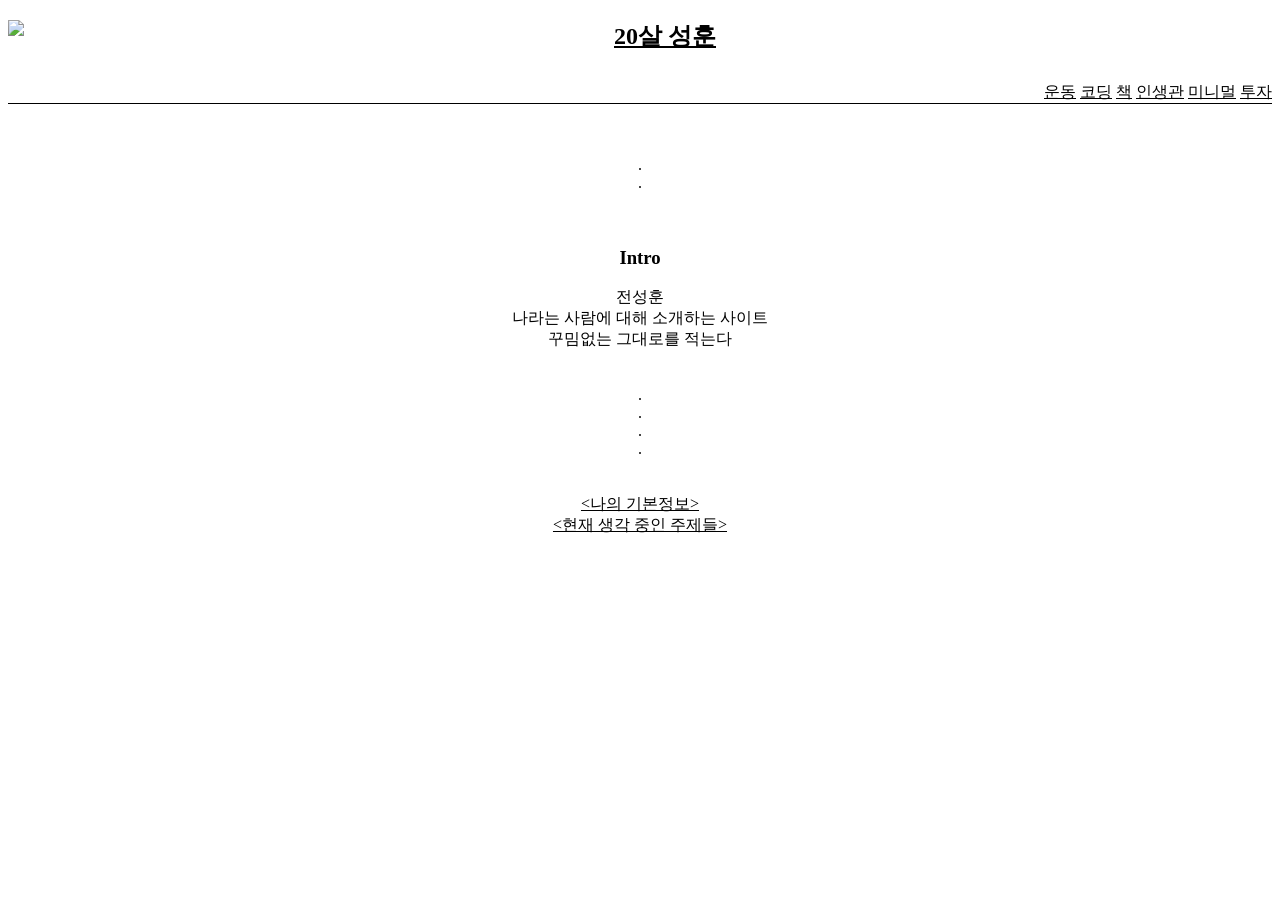
==== index.html @ 02f6c643 "Update index.html" ====
<!DOCTYPE html>
<html>
<head>
    <title>성훈</title>
    
    <style>
      #frame{
       margin: 0 auto;
            
    
      }
      header{

      }
       img{
          float:left;
        }
         
      h2{
         
        text-align:center;
        
      }
      a{
        color:black;
      }
     nav ul{
           
             padding-top:10px; 
             text-align: right ;
             border-bottom: 1px solid black;
        }                     
         nav ul li {
            display:inline;                         /*  세로나열을 가로나열로 변경 */
            border-left:1px solid            /* 각 메뉴의 왼쪽에 "|" 표시(분류 표시) */
            font:30px               /* 폰트 설정 - 12px의 돋움체 굵은 글씨로 표시 */
            padding:0 10px;  /* 각 메뉴 간격 */
             height : 500px;
             width : 1300px;
         
           
            
        }
      
        
      #aside ul{
          list-style:none;
          height:100px;
       
        
        }
      
      
       #contents{
        text-align : center;
         
    #main{
   /* display:grid;
    grid-template-columns: 210px 1fr; */
      
    
        
      
      }
       /* #aside{
        border-right:1px solid black;
        width:190px;
        font-size:15px;
        height:1000px;
         display: inline-block; */
          
        }
      
      
        }
      }
        
        
      }
    </style>
</head>
    
<body>   
    <div id = "frame">
    <header>        
      
    <h2>
      <a href="index.html">20살 성훈</a>
      <img src="https://cdn.pixabay.com/photo/2021/10/09/10/35/leaves-6693811_960_720.png"  width="50">
      </h2>
      
       <nav>
        <ul>
        
            <li><a href="운동.html">운동</a></li>
            <li><a href="#">코딩</a></li>
            <li><a href="#">책</a></li>
            <li><a href="#">인생관</a></li>
            <li><a href="#">미니멀</a></li>
          <li><a href="#">투자</a></li>
        </ul>   
    </nav> 
   
    </header>
    


   
     <div id="main">
   <!--<div id="aside">
     <br>
     <br>
     <br>
 
     <ul>
           <기본정보> <br><br>
       <li>전성훈</li>
       <li>키:175cm</li>
       <li>몸무게:69kg</li>
       <li>혈액형:B형</li>
       <li>학교:국민대학교</li>
       <li>이수학기:1학년 1학기</li>
       <li>학과:경영정보학부</li>
       <li>군복무:D+85</li>
       <li>군보직:군수 행정병</li>
       <li>MBTI:ENFP</li>
         </ul> 
  </div> -->
    
 <div id="contents">
       <br><br>
   .<br>
   .<br>
   
   
   <br>
   <br>
   <h3>Intro</h3> 
   
   전성훈 <br>
  나라는 사람에 대해 소개하는 사이트<br>
  꾸밈없는 그대로를 적는다<br>
  
   <br><br>
   .<br>
   .<br>
    .<br>
   .<br>
   
   <br>
   <br>
    
       <a href="생각.html"> <나의 기본정보> </a> <br>
 <a href="생각.html"> <현재 생각 중인 주제들> </a><br>
     
     
  
 </div>
       
  </div>
   
    
   <footer>
 
   </footer>
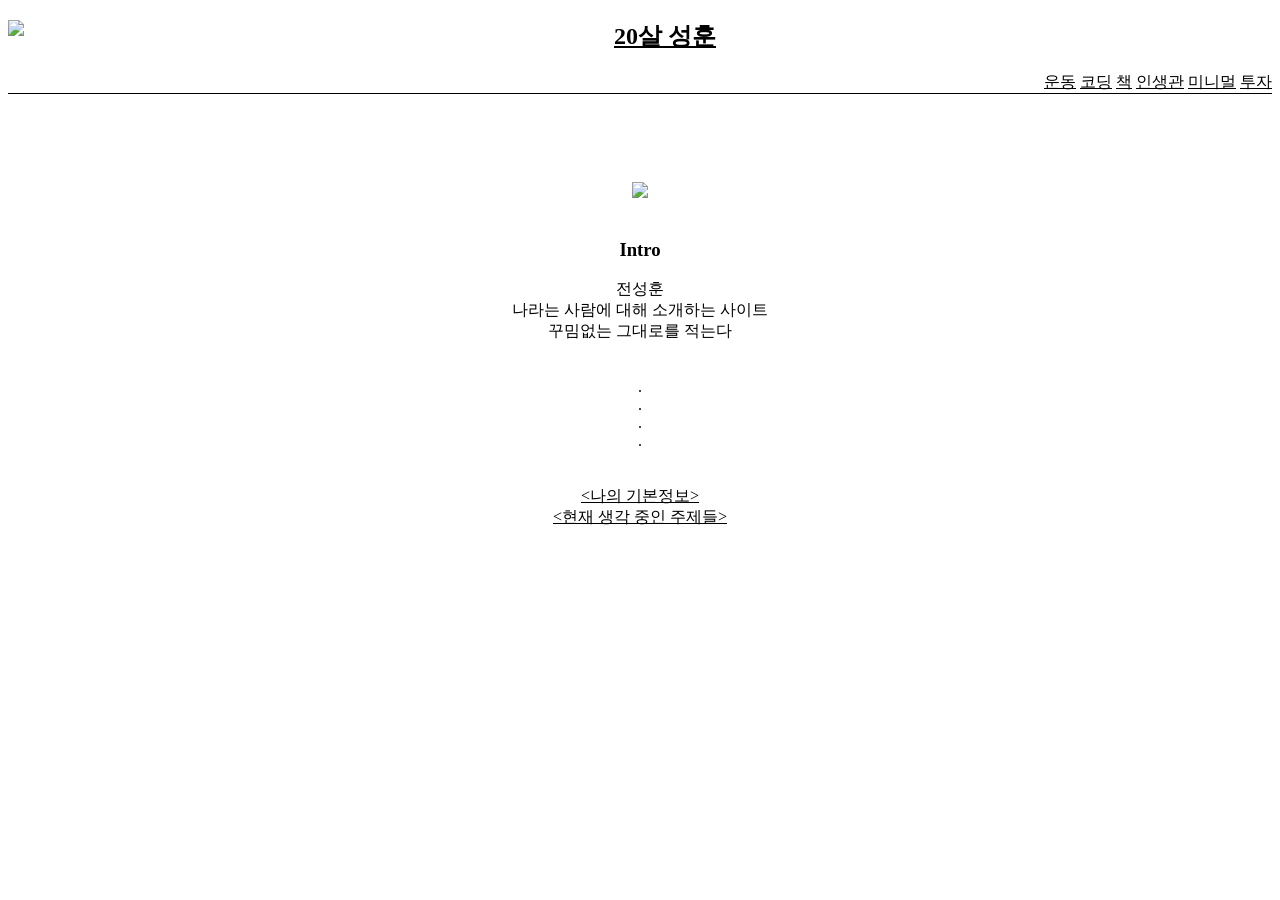
==== commit 7584eea9: "Update index.html" ====
--- a/index.html
+++ b/index.html
@@ -12,7 +12,7 @@
       header{
 
       }
-       img{
+      h2 img{
           float:left;
         }
          
@@ -25,7 +25,7 @@
         color:black;
       }
      nav ul{
-           
+           background:
              padding-top:10px; 
              text-align: right ;
              border-bottom: 1px solid black;
@@ -129,9 +129,9 @@
     
  <div id="contents">
        <br><br>
-   .<br>
-   .<br>
-   
+   <br>
+   <br>
+   <img src="https://s3-ap-northeast-2.amazonaws.com/opentutorials-user-file/course/1/5641.png" width=100px>
    
    <br>
    <br>
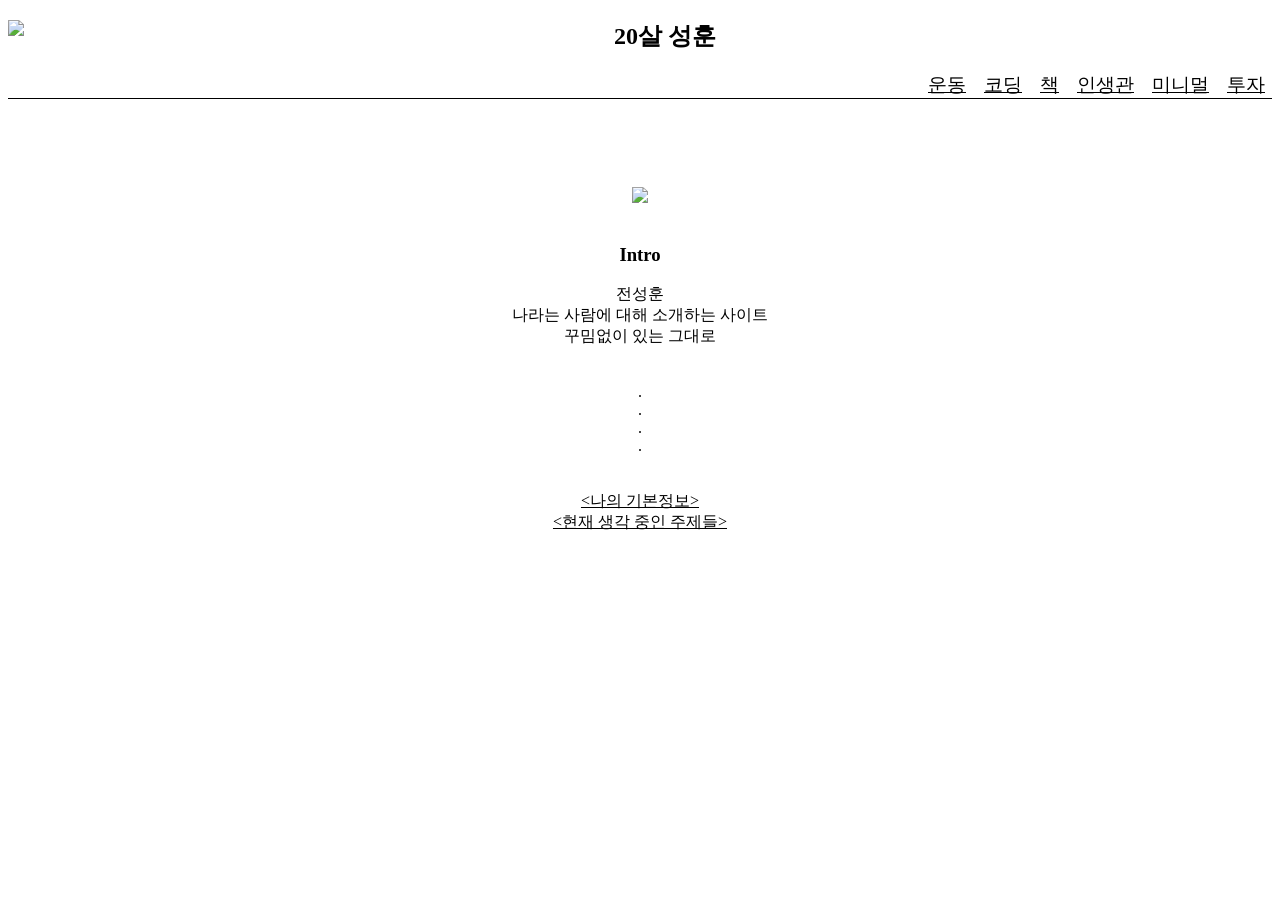
==== commit 9b3d1cc5: "Update index.html" ====
--- a/index.html
+++ b/index.html
@@ -17,27 +17,26 @@
         }
          
       h2{
-         
         text-align:center;
-        
+      
       }
+      
+      h2 a { text-decoration: none; }
+      
       a{
         color:black;
       }
-     nav ul{
-           background:
-             padding-top:10px; 
+    nav ul{
              text-align: right ;
              border-bottom: 1px solid black;
+      
         }                     
          nav ul li {
             display:inline;                         /*  세로나열을 가로나열로 변경 */
-            border-left:1px solid            /* 각 메뉴의 왼쪽에 "|" 표시(분류 표시) */
-            font:30px               /* 폰트 설정 - 12px의 돋움체 굵은 글씨로 표시 */
-            padding:0 10px;  /* 각 메뉴 간격 */
-             height : 500px;
-             width : 1300px;
          
+                   font-size:19px ;        /* 폰트 설정 - 12px의 돋움체 굵은 글씨로 표시 */
+            padding: 7px;  /* 각 메뉴 간격 */
+
            
             
         }
@@ -139,7 +138,7 @@
    
    전성훈 <br>
   나라는 사람에 대해 소개하는 사이트<br>
-  꾸밈없는 그대로를 적는다<br>
+  꾸밈없이 있는 그대로<br>
   
    <br><br>
    .<br>
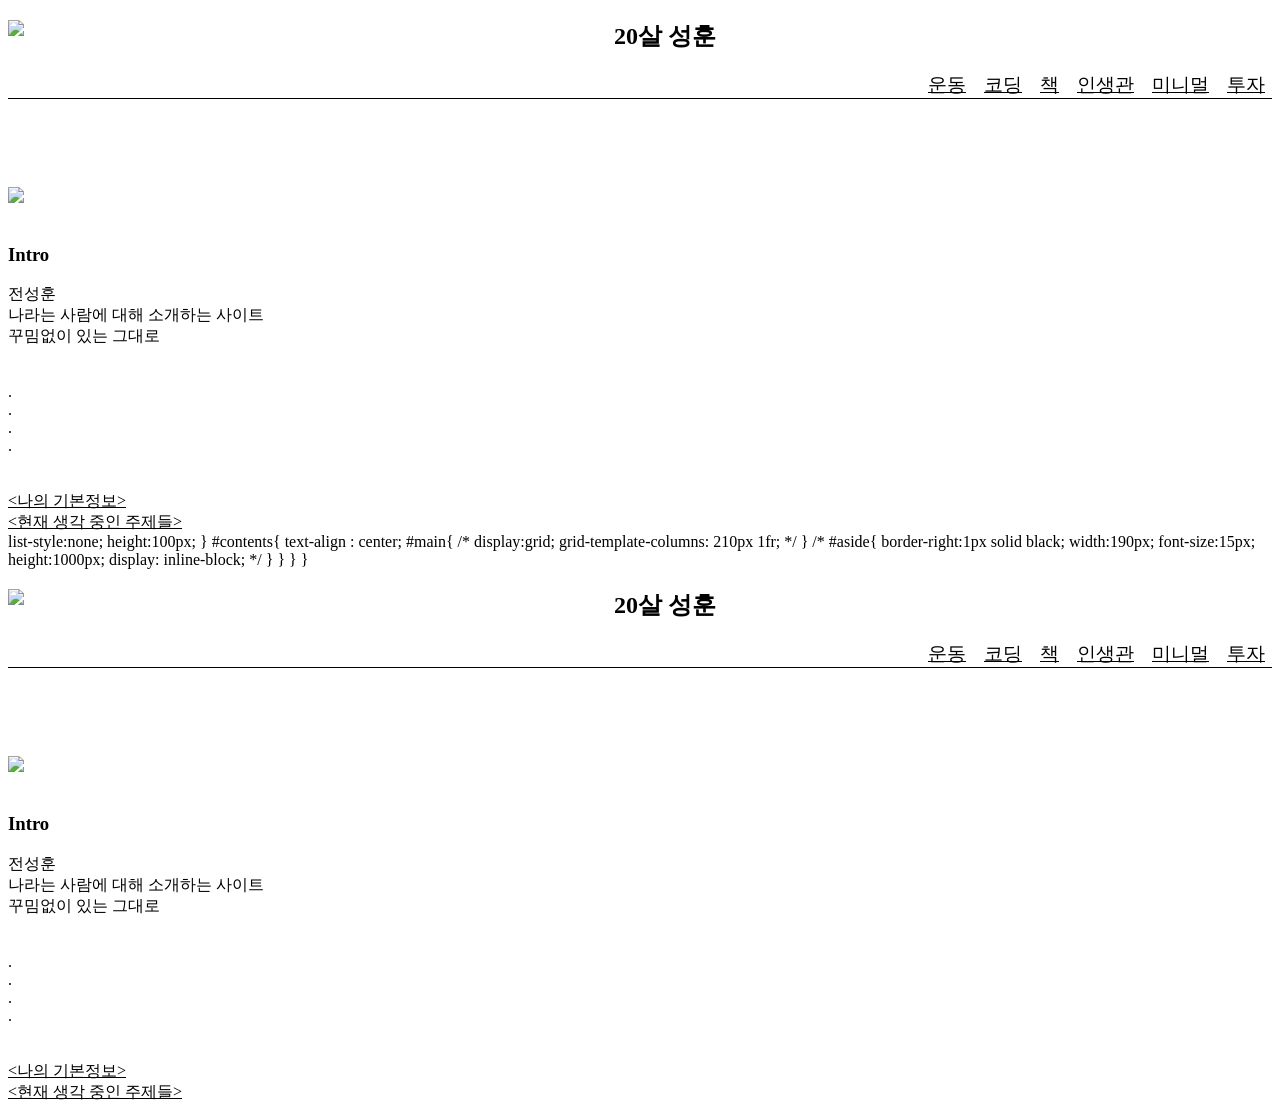
==== commit 27ac985b: "Update index.html" ====
--- a/index.html
+++ b/index.html
@@ -42,7 +42,127 @@
         }
       
         
+      #aside ul{<!DOCTYPE html>
+<html>
+<head>
+    <title>성훈</title>
+    
+    <style>
+      #frame{
+       margin: 0 auto;
+            
+    
+      }
+      header{
+
+      }
+      h2 img{
+          float:left;
+        }
+         
+      h2{
+        text-align:center;
+      
+      }
+      
+      h2 a { text-decoration: none; }
+      
+      a{
+        color:black;
+      }
+    nav ul{
+             text-align: right ;
+             border-bottom: 1px solid black;
+      
+        }                     
+         nav ul li {
+            display:inline;                         /*  세로나열을 가로나열로 변경 */
+         
+                   font-size:19px ;        /* 폰트 설정 - 12px의 돋움체 굵은 글씨로 표시 */
+            padding: 7px;  /* 각 메뉴 간격 */
+
+           
+            
+        }
+      
+        
       #aside ul{
+          list-style:none;
+          height:100px;
+       
+        
+        }
+      
+      
+       #contents{
+        text-align : center;
+       height:1300px;
+
+    </style>
+</head>
+    
+<body>   
+    <div id = "frame">
+    <header>        
+      
+    <h2>
+      <a href="index.html">20살 성훈</a>
+      <img src="https://cdn.pixabay.com/photo/2021/10/09/10/35/leaves-6693811_960_720.png"  width="50">
+      </h2>
+      
+       <nav>
+        <ul>
+        
+            <li><a href="운동.html">운동</a></li>
+            <li><a href="#">코딩</a></li>
+            <li><a href="#">책</a></li>
+            <li><a href="#">인생관</a></li>
+            <li><a href="#">미니멀</a></li>
+          <li><a href="#">투자</a></li>
+        </ul>   
+    </nav> 
+   
+    </header>
+    
+
+
+   
+   
+ 
+ <div id="contents">
+    <br><br><br><br>
+  
+   <img src="https://s3-ap-northeast-2.amazonaws.com/opentutorials-user-file/course/1/5641.png" width=100px>
+   <br><br>
+ 
+   <h3>Intro</h3> 
+   
+   전성훈 <br>
+  나라는 사람에 대해 소개하는 사이트<br>
+  꾸밈없이 있는 그대로<br>
+  
+   <br><br>
+   .<br>
+   .<br>
+    .<br>
+   .<br>
+   
+   <br>
+   <br>
+    
+       <a href="신상.html"> <나의 기본정보> </a> <br>
+ <a href="생각.html"> <현재 생각 중인 주제들> </a><br>
+     
+     
+  
+ </div>
+       
+  </div>
+   
+    
+   <footer>
+ 
+   </footer>
           list-style:none;
           height:100px;
        
@@ -149,7 +269,7 @@
    <br>
    <br>
     
-       <a href="생각.html"> <나의 기본정보> </a> <br>
+       <a href="신상.html"> <나의 기본정보> </a> <br>
  <a href="생각.html"> <현재 생각 중인 주제들> </a><br>
      
      
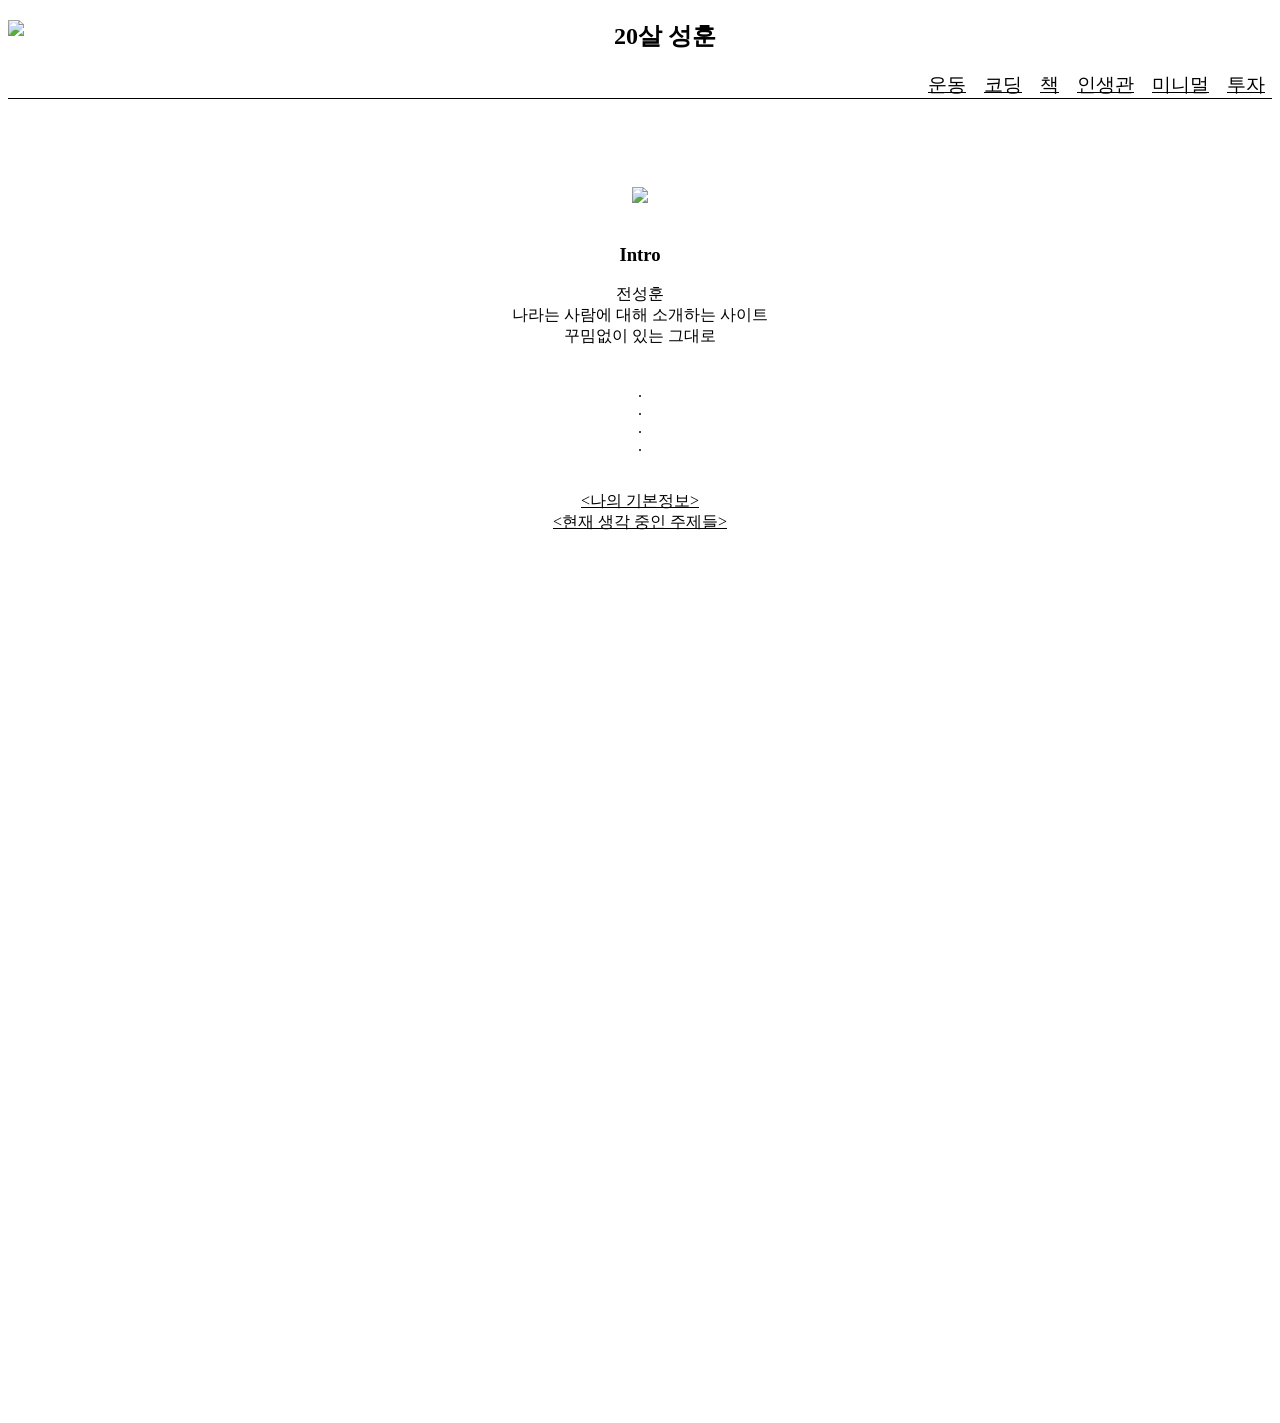
==== commit 1b8e3ef3: "Update index.html" ====
--- a/index.html
+++ b/index.html
@@ -1,48 +1,4 @@
 <!DOCTYPE html>
-<html>
-<head>
-    <title>성훈</title>
-    
-    <style>
-      #frame{
-       margin: 0 auto;
-            
-    
-      }
-      header{
-
-      }
-      h2 img{
-          float:left;
-        }
-         
-      h2{
-        text-align:center;
-      
-      }
-      
-      h2 a { text-decoration: none; }
-      
-      a{
-        color:black;
-      }
-    nav ul{
-             text-align: right ;
-             border-bottom: 1px solid black;
-      
-        }                     
-         nav ul li {
-            display:inline;                         /*  세로나열을 가로나열로 변경 */
-         
-                   font-size:19px ;        /* 폰트 설정 - 12px의 돋움체 굵은 글씨로 표시 */
-            padding: 7px;  /* 각 메뉴 간격 */
-
-           
-            
-        }
-      
-        
-      #aside ul{<!DOCTYPE html>
 <html>
 <head>
     <title>성훈</title>
@@ -163,123 +119,3 @@
    <footer>
  
    </footer>
-          list-style:none;
-          height:100px;
-       
-        
-        }
-      
-      
-       #contents{
-        text-align : center;
-         
-    #main{
-   /* display:grid;
-    grid-template-columns: 210px 1fr; */
-      
-    
-        
-      
-      }
-       /* #aside{
-        border-right:1px solid black;
-        width:190px;
-        font-size:15px;
-        height:1000px;
-         display: inline-block; */
-          
-        }
-      
-      
-        }
-      }
-        
-        
-      }
-    </style>
-</head>
-    
-<body>   
-    <div id = "frame">
-    <header>        
-      
-    <h2>
-      <a href="index.html">20살 성훈</a>
-      <img src="https://cdn.pixabay.com/photo/2021/10/09/10/35/leaves-6693811_960_720.png"  width="50">
-      </h2>
-      
-       <nav>
-        <ul>
-        
-            <li><a href="운동.html">운동</a></li>
-            <li><a href="#">코딩</a></li>
-            <li><a href="#">책</a></li>
-            <li><a href="#">인생관</a></li>
-            <li><a href="#">미니멀</a></li>
-          <li><a href="#">투자</a></li>
-        </ul>   
-    </nav> 
-   
-    </header>
-    
-
-
-   
-     <div id="main">
-   <!--<div id="aside">
-     <br>
-     <br>
-     <br>
- 
-     <ul>
-           <기본정보> <br><br>
-       <li>전성훈</li>
-       <li>키:175cm</li>
-       <li>몸무게:69kg</li>
-       <li>혈액형:B형</li>
-       <li>학교:국민대학교</li>
-       <li>이수학기:1학년 1학기</li>
-       <li>학과:경영정보학부</li>
-       <li>군복무:D+85</li>
-       <li>군보직:군수 행정병</li>
-       <li>MBTI:ENFP</li>
-         </ul> 
-  </div> -->
-    
- <div id="contents">
-       <br><br>
-   <br>
-   <br>
-   <img src="https://s3-ap-northeast-2.amazonaws.com/opentutorials-user-file/course/1/5641.png" width=100px>
-   
-   <br>
-   <br>
-   <h3>Intro</h3> 
-   
-   전성훈 <br>
-  나라는 사람에 대해 소개하는 사이트<br>
-  꾸밈없이 있는 그대로<br>
-  
-   <br><br>
-   .<br>
-   .<br>
-    .<br>
-   .<br>
-   
-   <br>
-   <br>
-    
-       <a href="신상.html"> <나의 기본정보> </a> <br>
- <a href="생각.html"> <현재 생각 중인 주제들> </a><br>
-     
-     
-  
- </div>
-       
-  </div>
-   
-    
-   <footer>
- 
-   </footer>
- 
